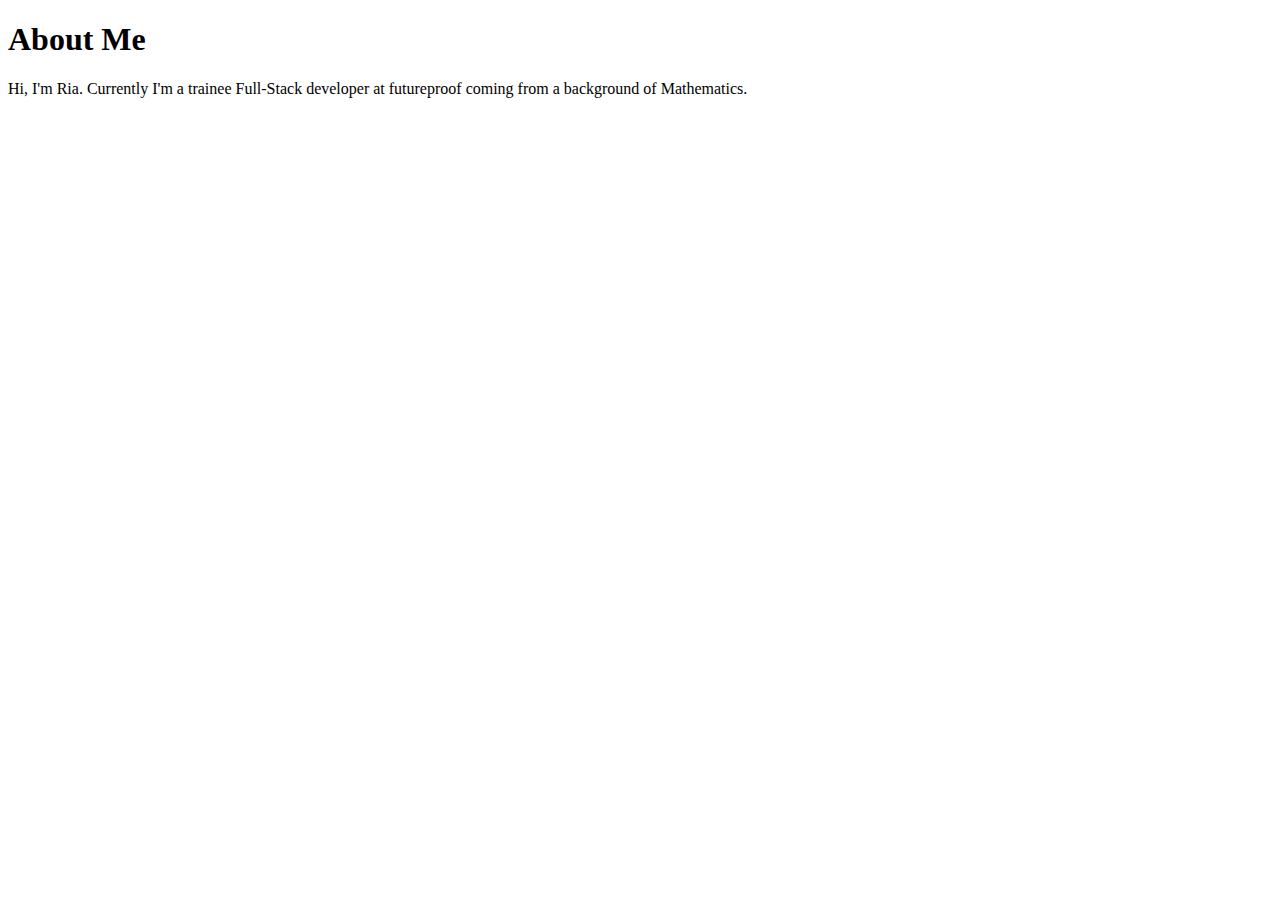
==== index.html @ badf1849 "added about me paragraph" ====
<!DOCTYPE html>
<html lang="en">
<head>
    <meta charset="UTF-8">
    <meta http-equiv="X-UA-Compatible" content="IE=edge">
    <meta name="viewport" content="width=device-width, initial-scale=1.0">
    <title>Ria Randerwala</title>
</head>
<body>
    <h1>About Me</h1>
    <p>
        Hi, I'm Ria. Currently I'm a trainee Full-Stack developer at futureproof coming from a background of Mathematics.
    </p>
</body>
</html>
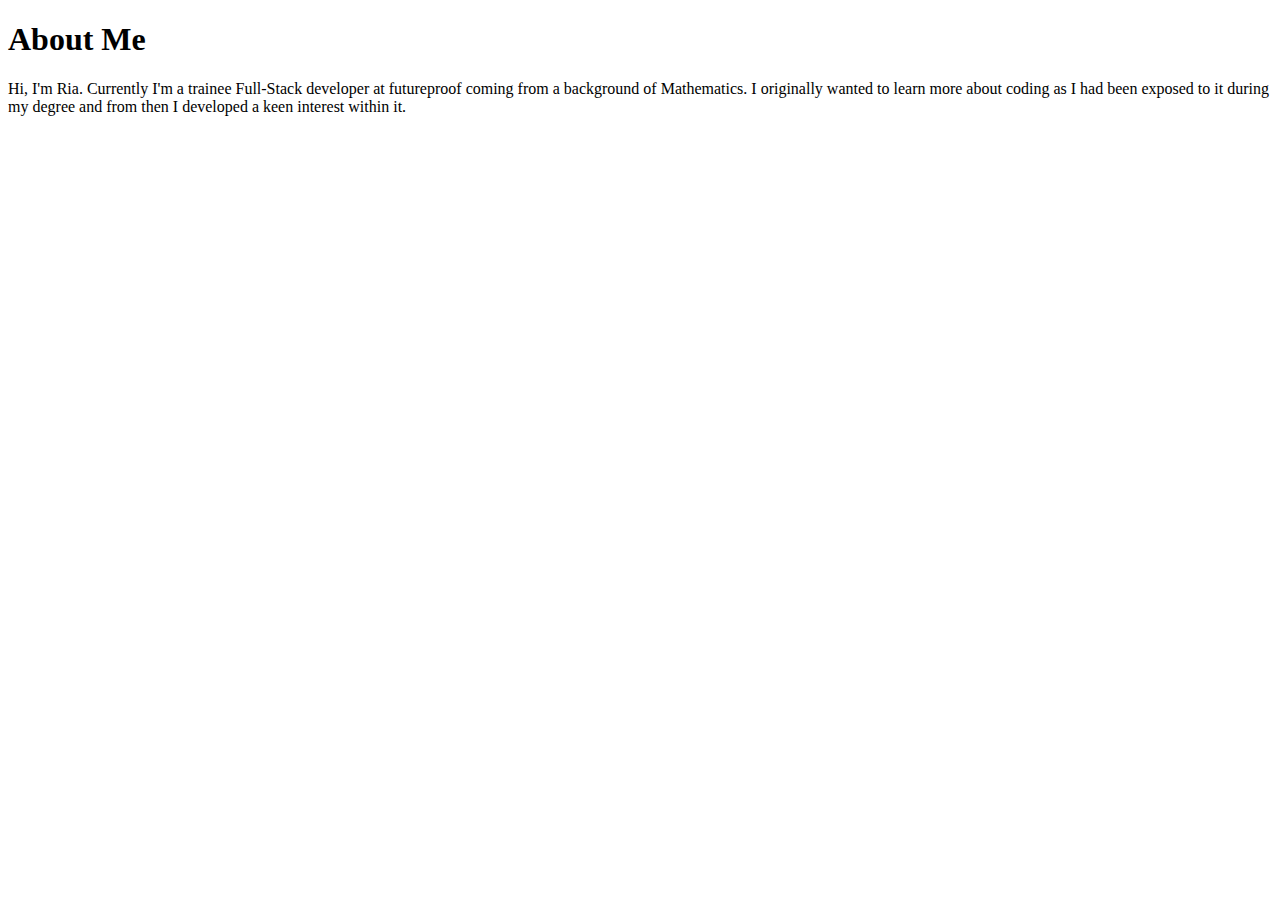
==== commit 74a9a67a: "extra changes" ====
--- a/index.html
+++ b/index.html
@@ -9,7 +9,7 @@
 <body>
     <h1>About Me</h1>
     <p>
-        Hi, I'm Ria. Currently I'm a trainee Full-Stack developer at futureproof coming from a background of Mathematics.
+        Hi, I'm Ria. Currently I'm a trainee Full-Stack developer at futureproof coming from a background of Mathematics. I originally wanted to learn more about coding as I had been exposed to it during my degree and from then I developed a keen interest within it.
     </p>
 </body>
 </html>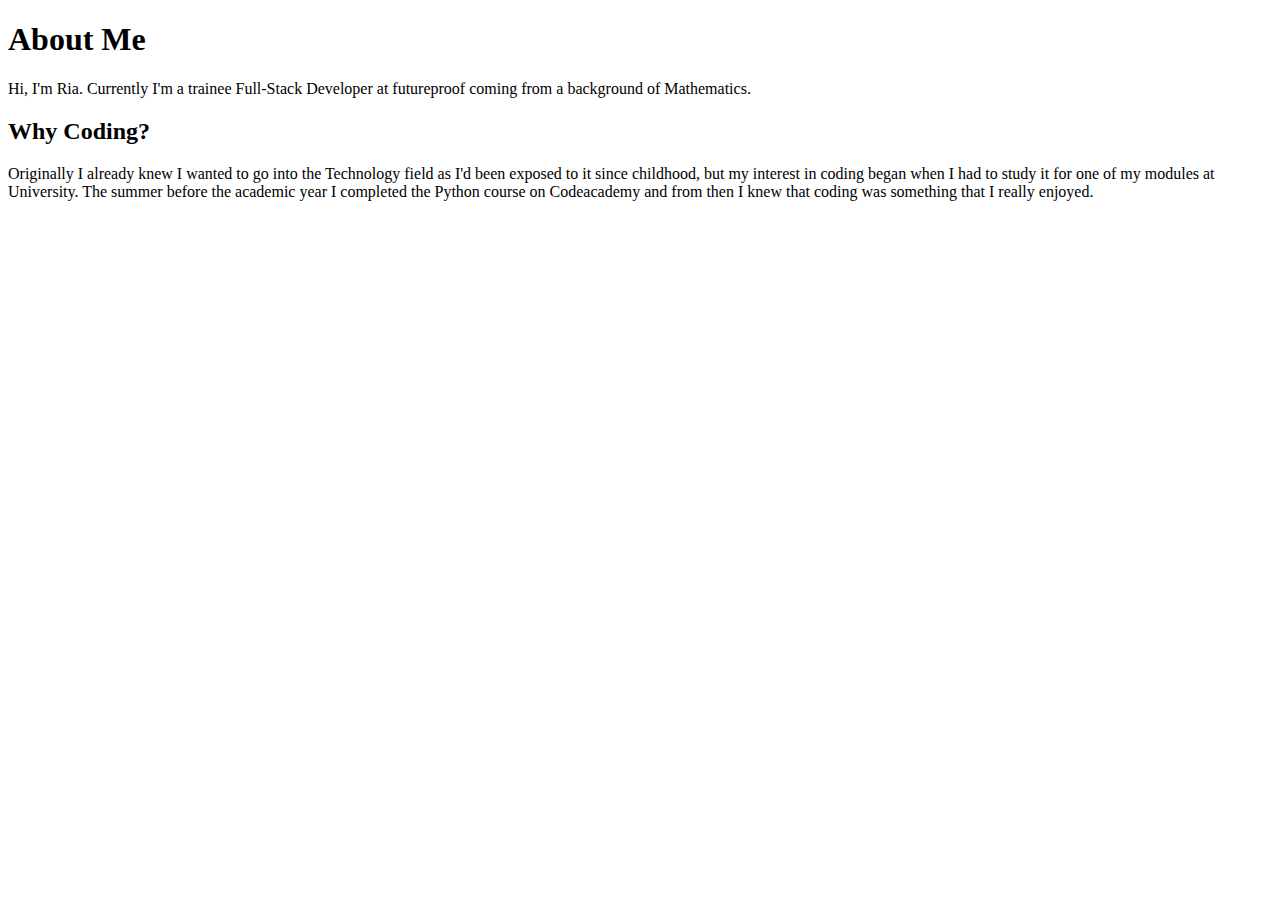
==== commit 25dc53fd: "removing education" ====
--- a/index.html
+++ b/index.html
@@ -7,9 +7,11 @@
     <title>Ria Randerwala</title>
 </head>
 <body>
+    <main>
     <h1>About Me</h1>
-    <p>
-        Hi, I'm Ria. Currently I'm a trainee Full-Stack developer at futureproof coming from a background of Mathematics. I originally wanted to learn more about coding as I had been exposed to it during my degree and from then I developed a keen interest within it.
-    </p>
+    <p>Hi, I'm Ria. Currently I'm a trainee Full-Stack Developer at futureproof coming from a background of Mathematics. </p>
+    <h2>Why Coding?</h2>
+    <p>Originally I already knew I wanted to go into the Technology field as I'd been exposed to it since childhood, but my interest in coding began when I had to study it for one of my modules at University. The summer before the academic year I completed the Python course on Codeacademy and from then I knew that coding was something that I really enjoyed.</p>
+    </main>
 </body>
 </html>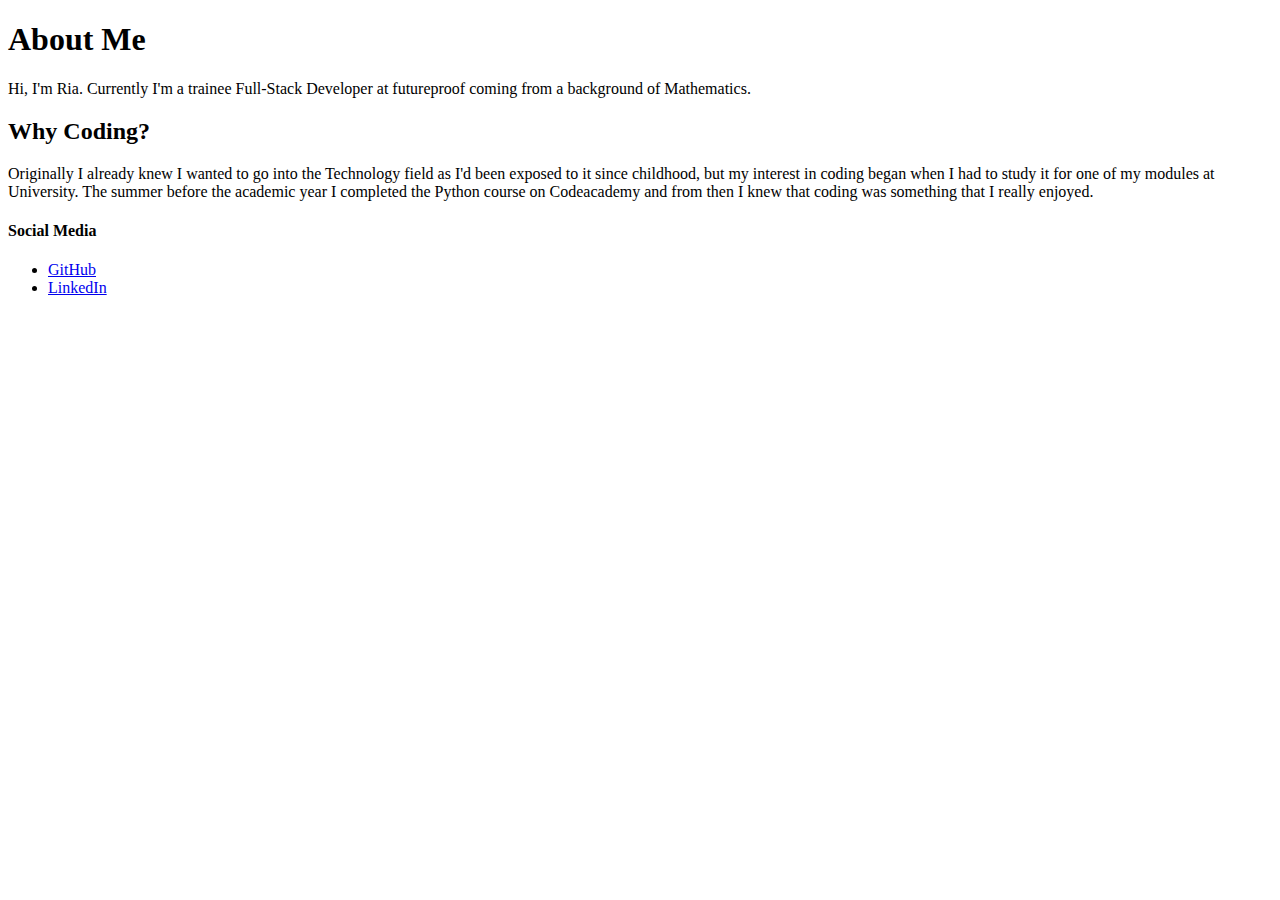
==== commit 76c008e8: "added social media" ====
--- a/index.html
+++ b/index.html
@@ -13,5 +13,12 @@
     <h2>Why Coding?</h2>
     <p>Originally I already knew I wanted to go into the Technology field as I'd been exposed to it since childhood, but my interest in coding began when I had to study it for one of my modules at University. The summer before the academic year I completed the Python course on Codeacademy and from then I knew that coding was something that I really enjoyed.</p>
     </main>
+    <footer>
+        <h4>Social Media</h4>
+        <ul>
+            <li><a href="https://github.com/ria10">GitHub</a></li>
+            <li><a href="https://www.linkedin.com/in/ria-randerwala-395838189/">LinkedIn</a></li>
+        </ul>
+    </footer>
 </body>
 </html>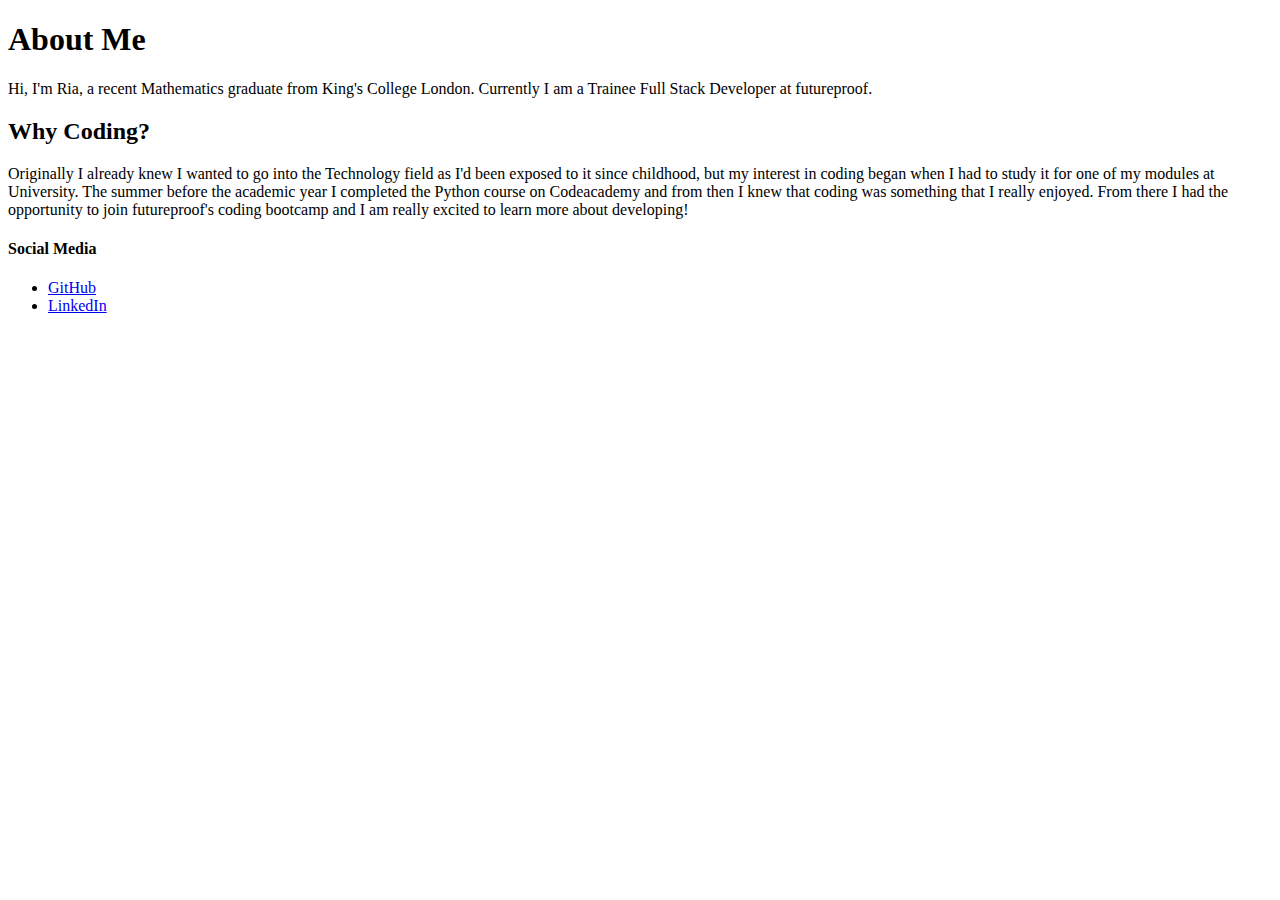
==== commit 01c81544: "edit about me" ====
--- a/index.html
+++ b/index.html
@@ -9,9 +9,9 @@
 <body>
     <main>
     <h1>About Me</h1>
-    <p>Hi, I'm Ria. Currently I'm a trainee Full-Stack Developer at futureproof coming from a background of Mathematics. </p>
+    <p>Hi, I'm Ria, a recent Mathematics graduate from King's College London. Currently I am a Trainee Full Stack Developer at futureproof. </p>
     <h2>Why Coding?</h2>
-    <p>Originally I already knew I wanted to go into the Technology field as I'd been exposed to it since childhood, but my interest in coding began when I had to study it for one of my modules at University. The summer before the academic year I completed the Python course on Codeacademy and from then I knew that coding was something that I really enjoyed.</p>
+    <p>Originally I already knew I wanted to go into the Technology field as I'd been exposed to it since childhood, but my interest in coding began when I had to study it for one of my modules at University. The summer before the academic year I completed the Python course on Codeacademy and from then I knew that coding was something that I really enjoyed. From there I had the opportunity to join futureproof's coding bootcamp and I am really excited to learn more about developing!</p>
     </main>
     <footer>
         <h4>Social Media</h4>
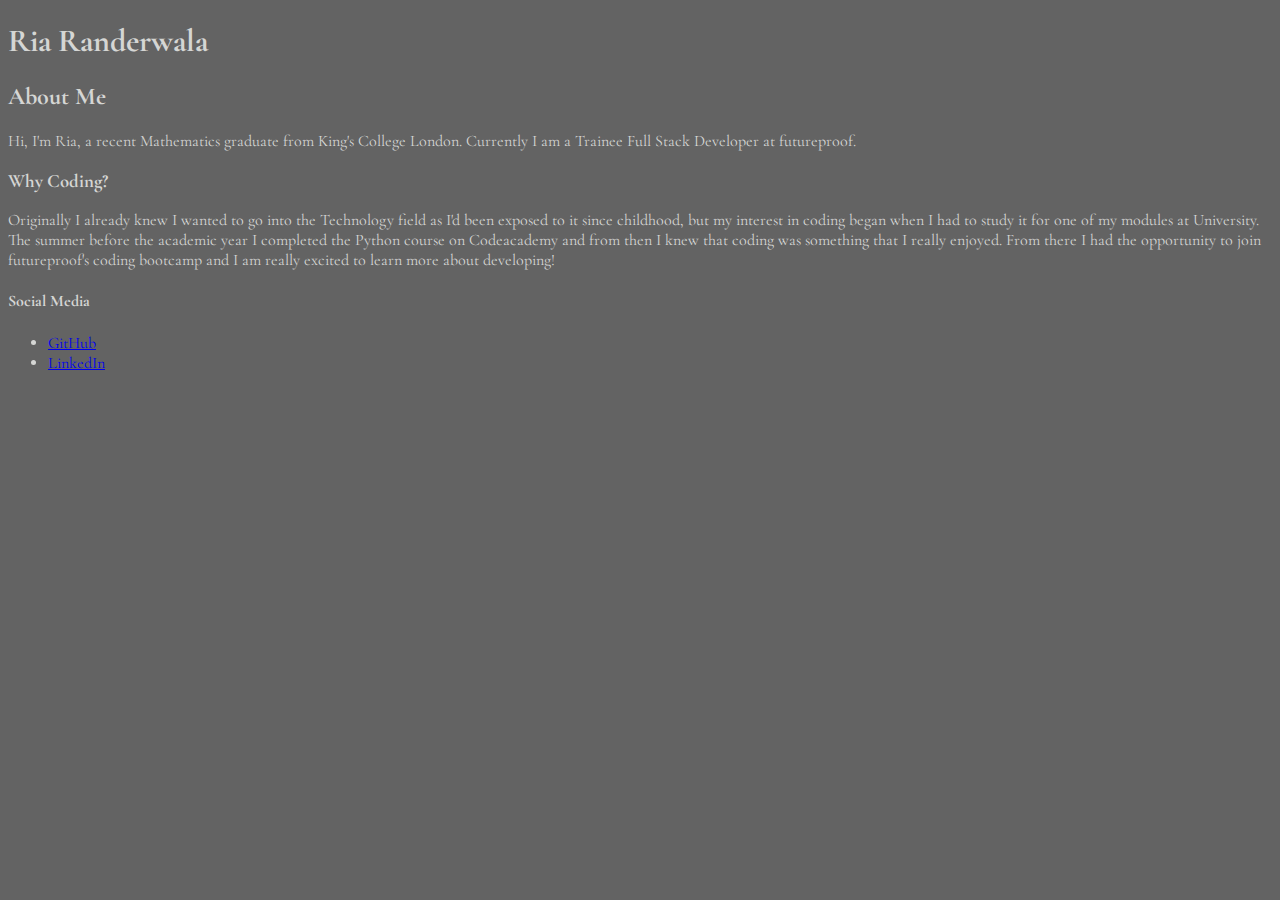
==== commit 44024112: "added style sheet and fonts" ====
--- a/index.html
+++ b/index.html
@@ -5,12 +5,17 @@
     <meta http-equiv="X-UA-Compatible" content="IE=edge">
     <meta name="viewport" content="width=device-width, initial-scale=1.0">
     <title>Ria Randerwala</title>
+    <link rel="stylesheet" href="style.css">
+<link rel="preconnect" href="https://fonts.googleapis.com"> 
+<link rel="preconnect" href="https://fonts.gstatic.com" crossorigin> 
+<link href="https://fonts.googleapis.com/css2?family=Cormorant+Garamond:wght@300&family=Crimson+Text&display=swap" rel="stylesheet">
 </head>
 <body>
     <main>
-    <h1>About Me</h1>
+        <h1>Ria Randerwala</h1>
+    <h2>About Me</h2>
     <p>Hi, I'm Ria, a recent Mathematics graduate from King's College London. Currently I am a Trainee Full Stack Developer at futureproof. </p>
-    <h2>Why Coding?</h2>
+    <h3>Why Coding?</h3>
     <p>Originally I already knew I wanted to go into the Technology field as I'd been exposed to it since childhood, but my interest in coding began when I had to study it for one of my modules at University. The summer before the academic year I completed the Python course on Codeacademy and from then I knew that coding was something that I really enjoyed. From there I had the opportunity to join futureproof's coding bootcamp and I am really excited to learn more about developing!</p>
     </main>
     <footer>
--- a/style.css
+++ b/style.css
@@ -0,0 +1,9 @@
+body {
+    background-color: rgb(99,99,99);
+    color: rgb(213,214,212);
+    font-family: 'Cormorant Garamond';
+}
+
+#name {
+    font-family: 'Crimson Text'
+}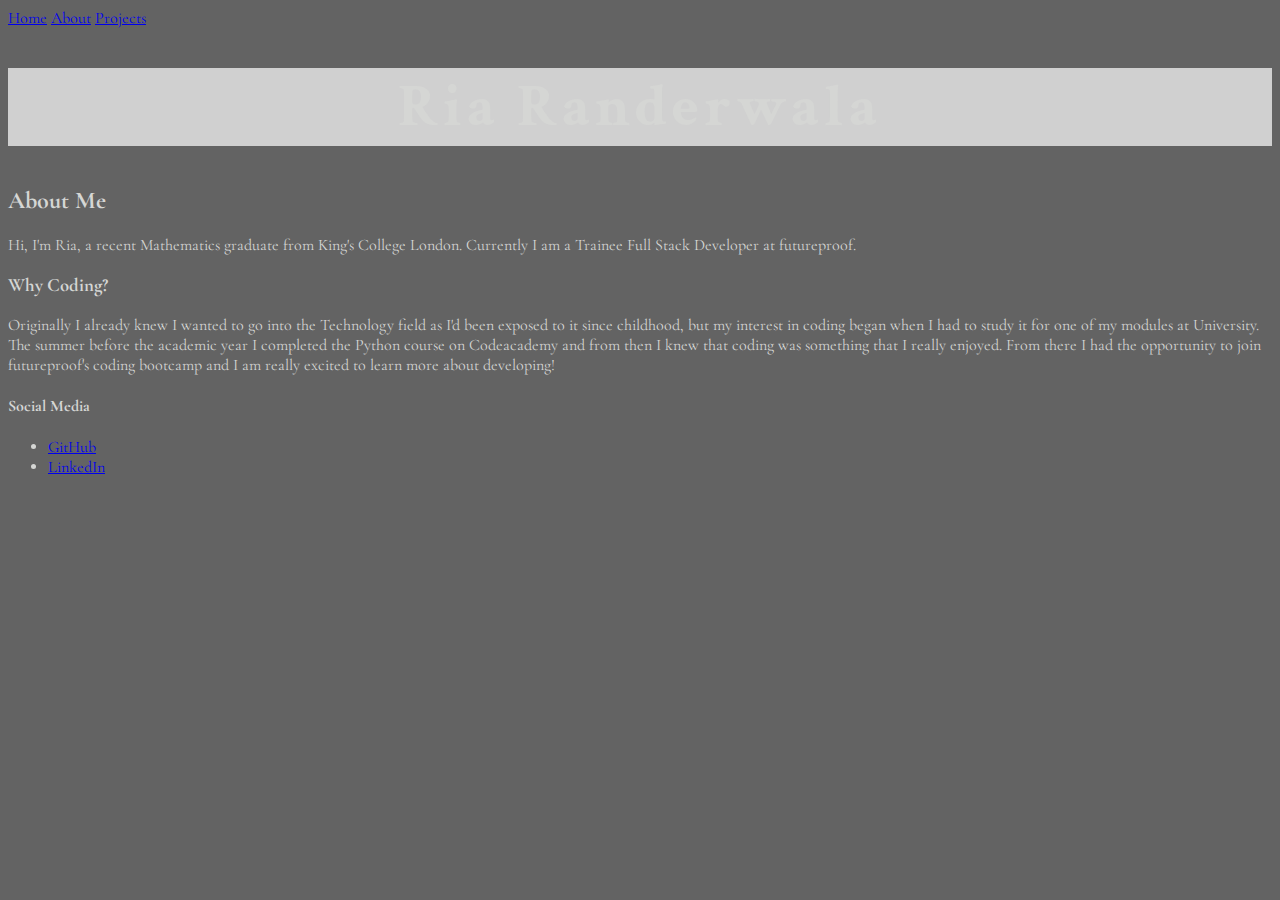
==== commit 76d05eb2: "added nav bar, edited title" ====
--- a/index.html
+++ b/index.html
@@ -12,7 +12,12 @@
 </head>
 <body>
     <main>
-        <h1>Ria Randerwala</h1>
+        <nav>
+            <a href="/home">Home</a>
+            <a href="/about">About</a>
+            <a href="/projects">Projects</a>
+        </nav>
+        <h1 id="name">Ria Randerwala</h1>
     <h2>About Me</h2>
     <p>Hi, I'm Ria, a recent Mathematics graduate from King's College London. Currently I am a Trainee Full Stack Developer at futureproof. </p>
     <h3>Why Coding?</h3>
--- a/style.css
+++ b/style.css
@@ -5,5 +5,18 @@
 }
 
 #name {
-    font-family: 'Crimson Text'
+    font-family: 'Crimson Text';
+    letter-spacing: 5px;
+    text-align: center;
+    font-size: 60px;
+    background-color: rgba(255,255,255,0.7);
+}
+
+nav {
+    color: lightskyblue;
+    
+}
+
+a:hover {
+    color: lightpink;
 }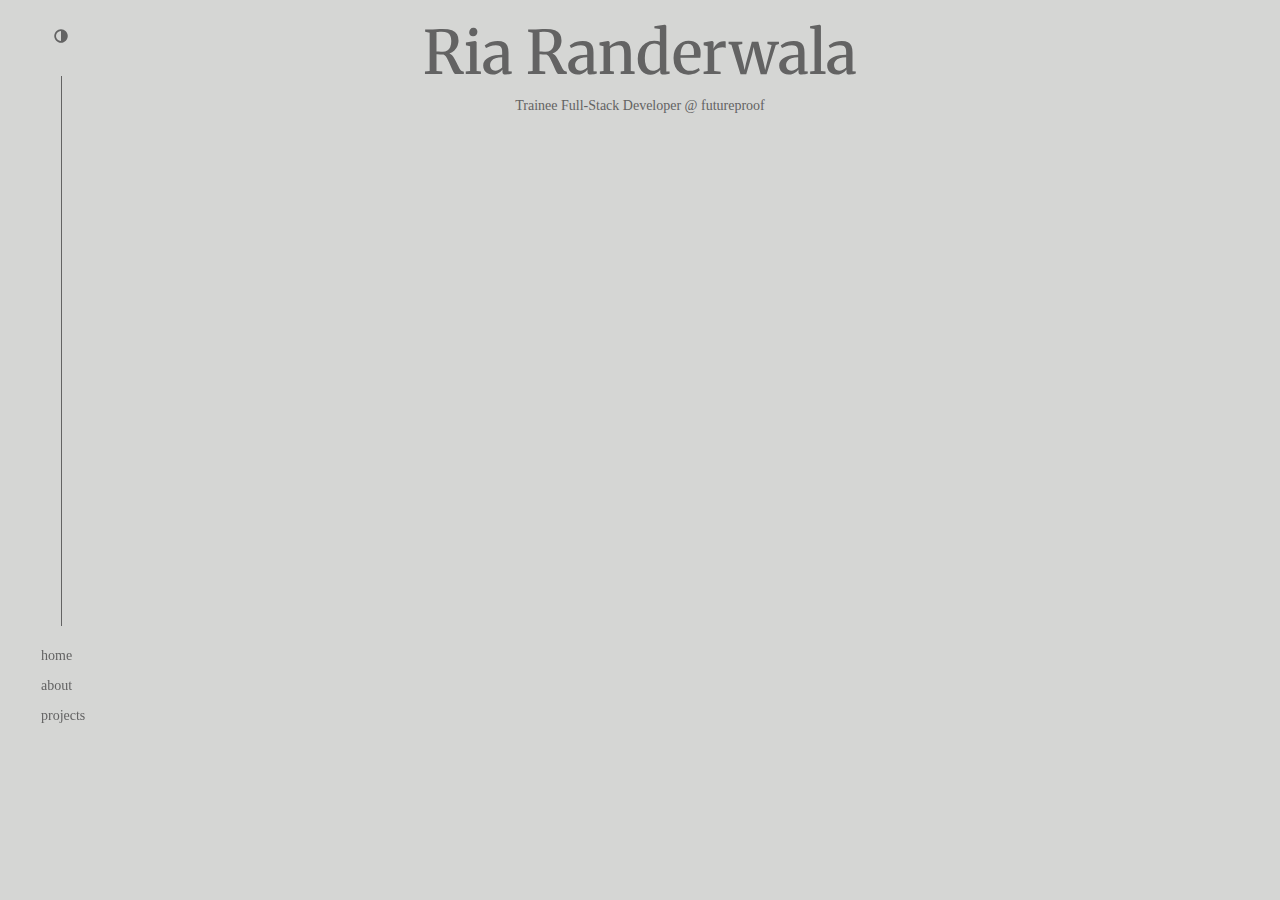
==== commit 2b53cfeb: "added navbar styling and dark mode button" ====
--- a/index.html
+++ b/index.html
@@ -1,34 +1,35 @@
 <!DOCTYPE html>
 <html lang="en">
-<head>
-    <meta charset="UTF-8">
-    <meta http-equiv="X-UA-Compatible" content="IE=edge">
-    <meta name="viewport" content="width=device-width, initial-scale=1.0">
+  <head>
+    <meta charset="UTF-8" />
+    <meta http-equiv="X-UA-Compatible" content="IE=edge" />
+    <meta name="viewport" content="width=device-width, initial-scale=1.0" />
     <title>Ria Randerwala</title>
-    <link rel="stylesheet" href="style.css">
-<link rel="preconnect" href="https://fonts.googleapis.com"> 
-<link rel="preconnect" href="https://fonts.gstatic.com" crossorigin> 
-<link href="https://fonts.googleapis.com/css2?family=Cormorant+Garamond:wght@300&family=Crimson+Text&display=swap" rel="stylesheet">
-</head>
-<body>
-    <main>
-        <nav>
-            <a href="/home">Home</a>
-            <a href="/about">About</a>
-            <a href="/projects">Projects</a>
-        </nav>
-        <h1 id="name">Ria Randerwala</h1>
-    <h2>About Me</h2>
-    <p>Hi, I'm Ria, a recent Mathematics graduate from King's College London. Currently I am a Trainee Full Stack Developer at futureproof. </p>
-    <h3>Why Coding?</h3>
-    <p>Originally I already knew I wanted to go into the Technology field as I'd been exposed to it since childhood, but my interest in coding began when I had to study it for one of my modules at University. The summer before the academic year I completed the Python course on Codeacademy and from then I knew that coding was something that I really enjoyed. From there I had the opportunity to join futureproof's coding bootcamp and I am really excited to learn more about developing!</p>
+    <link rel="stylesheet" href="https://maxcdn.bootstrapcdn.com/bootstrap/3.3.7/css/bootstrap.min.css" integrity="sha384-BVYiiSIFeK1dGmJRAkycuHAHRg32OmUcww7on3RYdg4Va+PmSTsz/K68vbdEjh4u" crossorigin="anonymous">
+    <link rel="stylesheet" href="style.css" />
+    <link rel="preconnect" href="https://fonts.googleapis.com" />
+    <link rel="preconnect" href="https://fonts.gstatic.com" crossorigin />
+    <link rel="preconnect" href="https://fonts.googleapis.com" />
+    <link rel="preconnect" href="https://fonts.gstatic.com" crossorigin />
+    <link
+      href="https://fonts.googleapis.com/css2?family=Merriweather:wght@700&family=Quattrocento&display=swap"
+      rel="stylesheet"
+    />
+  </head>
+  <body>
+    <nav class="navbar">
+        <a href="#" class="btn btn-circle" id="contrast"><i class="glyphicon glyphicon-adjust"></i></a>
+        <div class="vl"></div>
+      <ul>
+        <a href="index.html">home</a>
+        <a href="about.html">about</a>
+        <a href="projects.html">projects</a>
+      </ul>
+    </nav>
+    <main class="main">
+      <h1 id="name">Ria Randerwala</h1>
+      <p>Trainee Full-Stack Developer @ futureproof</p>
     </main>
-    <footer>
-        <h4>Social Media</h4>
-        <ul>
-            <li><a href="https://github.com/ria10">GitHub</a></li>
-            <li><a href="https://www.linkedin.com/in/ria-randerwala-395838189/">LinkedIn</a></li>
-        </ul>
-    </footer>
-</body>
-</html>+    <footer></footer>
+  </body>
+</html>
--- a/style.css
+++ b/style.css
@@ -1,22 +1,63 @@
 body {
-    background-color: rgb(99,99,99);
-    color: rgb(213,214,212);
-    font-family: 'Cormorant Garamond';
+    background-color: rgb(213,214,212);
+    color: rgb(99, 99, 99);
+    font-family: 'Quattrocentro';
 }
 
 #name {
-    font-family: 'Crimson Text';
-    letter-spacing: 5px;
-    text-align: center;
+    font-family: 'Merriweather';
+    /* letter-spacing: 2px; */
+    justify-content: center;
     font-size: 60px;
-    background-color: rgba(255,255,255,0.7);
+    /* text-align: center; */
+
 }
 
-nav {
-    color: lightskyblue;
+.navbar {
+    color: rgb(99,99,99);
+    /* text-align: left; */
+    height: 100%;
+    width: 160px;
+    left: 0;
+    display: flex;
+    flex-direction: column;
+    position: fixed;
     
 }
 
+.navbar a {
+    color: rgb(99,99,99);
+    text-decoration: none;
+    display: block;
+    padding-bottom: 10px;
+}
+
 a:hover {
-    color: lightpink;
+    color: whitesmoke;
+}
+
+nav > div.vl {
+    border-left: 1px solid rgb(99, 99, 99);
+    height: 550px;
+    margin-left: 60px;
+    margin-top: 20px;
+    margin-bottom: 20px;
+}
+
+.main {
+    text-align: center;
+    /* margin: auto; */
+}
+
+/* light and dark mode button, still need to edit border and activate it */
+.btn-circle {
+    /* display:inline-block; */
+    width: 2.5em;
+    height:2.5em;
+    /* border-radius: 2.5em; */
+    margin-left: 40px;
+    text-align: center;
+    background: rgb(213,214,212);
+    /* border:0; */
+
 }